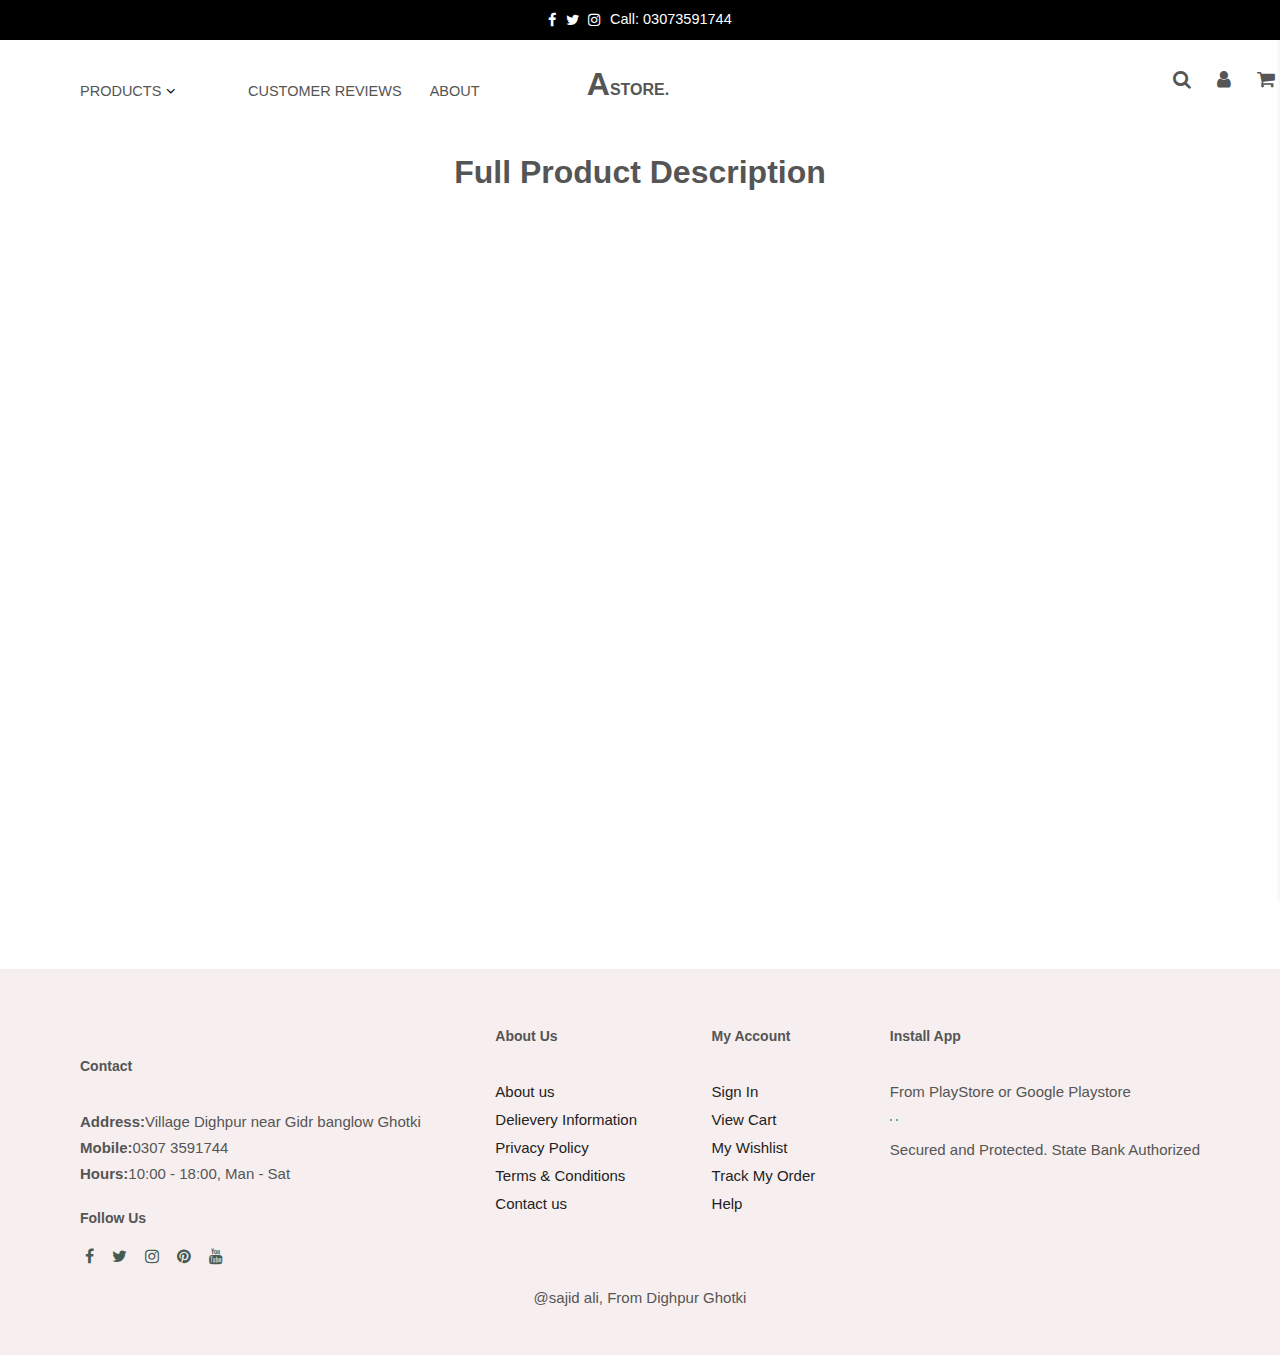
==== html/cart.html @ 7097f315 "Added Cart and Search functionality" ====
<!DOCTYPE html>
<html lang="en">
<head>
  <meta charset="UTF-8">
  <meta http-equiv="X-UA-Compatible" content="IE=edge">
  <meta name="viewport" content="width=device-width, initial-scale=1.0">
  <link rel="stylesheet" href="../css/style.css">
  <link rel="stylesheet" href="https://cdnjs.cloudflare.com/ajax/libs/font-awesome/4.7.0/css/font-awesome.min.css">
  <link rel="icon" href="images/redWhiteYinYang.png" />
  <link rel="stylesheet" href="https://cdnjs.cloudflare.com/ajax/libs/font-awesome/4.7.0/css/font-awesome.min.css">
  <link rel="stylesheet" href="https://unpkg.com/aos@next/dist/aos.css">
  <link rel="stylesheet" href="https://cdnjs.cloudflare.com/ajax/libs/font-awesome/4.7.0/css/font-awesome.min.css">
  <title>DesingHub</title>
</head>
<body data-aos-easing="ease" data-aos-duration="400" data-aos-delay="0" class="body__move"  >
  

  

  <div class="topnav__main">
    <a href="#" class="fa fa-facebook"></a>
    <a href="#" class="fa fa-twitter"></a>
    <a href="#" class="fa fa-instagram"></a>
    <span class="call__number">Call: <a href="">03073591744</a></span>
  </div>

<!-- nav -->
<div class="main__nav">
  <!-- <svg class="icon__toggler" onclick="Change()">
    <use href="images/sprite.svg#menu"></use>
  </svg> -->
  <i class="fa fa-align-center icon__toggler " style="font-size: 2rem;" onclick="Change()"></i>
  <ul>

    <li class="product" style="border: 0px solid red ;"><a href="">Products<i class="fa fa-solid fa-angle-down"
          style="color:black"></i></a></li>
    <div class="product__submenu" onmouseover="display()" onmouseleave="hide()">
      <a href="iphone.html">clothing line</a>
      <a href="buttonSlider.html">Deals</a>
      <a href="#abc">Bags</a>
      <a href="#abc">Jewellory</a>
      <a href="#abc">Accessories</a>
      <a href="#abc">Footwear</a>
      <a href="#abc">Clearance Sale</a>
      <a href="#abc">About Us</a>
    
    </div>
    <li> <a href="">Customer Reviews</a></li>
    <li> <a href="">About</a></li>
  </ul>




  <a href="index.html" class="regular__logo" style="display: block">
    <div class="regular__logo"><span class="super__letter">A</span>STORE.</div>
  </a>
  <div class="icons">
  <i class="fa fa-search icon__item" onclick="showSearchBar()"></i>
    <i class="fa fa-user icon__item"></i>
    <i class="fa fa-shopping-cart icon__item" id="cart-button" onclick="toggleCart()"></i>

  </div>
</div>
<!-- dopdown for products -->
<div class="productDropdown">
  <a href="bags.html">Bags</a>
  <a href="iphones.html">iphones</a>

</div>




<!-- searchBar -->
<section id="search-area">
  <div class="search-row">
    <input type="text" class="search-input">
    <button class="search-button">Search</button>
    <button class="search-button" style="margin-top: 2px" onclick="hideSearchBar()">Close</button>

  </div>
  <div class="search-results"></div>
</section>

<div id="cart" class="cart-hidden">
  <div class="cart-row">
    <h2 style="text-align: center;">Your Cart</h2>
    <i class="fa fa-close icon__item" id="cart-button" onclick="toggleCart()"></i>
  </div>
  
  <ul id="cart-items"></ul>
  <h3 style="margin: auto; padding: 10px 0px " id="cart-total">Total: $0</h3>
  <button id="clear-cart" onclick="clearCart()">Clear Cart</button>
</div>


<!-- Rest of your HTML code -->

<!-- <div class="cart-product" >
  
    <div id="main">
   <img id="image" src="%src%" alt="">
   <div id="category">%category%</div>
   <div id="rating">%rating%</div>
   <div id="price">%price%</div> 
 </div>  



</div>  -->
<h3 class="header">Full Product Description</h3>

<section id="prodetails" class="section-p1">
  <!-- <div class="img-section">
    <img src="../images/products/f1.jpg" alt="">
    <div class="small-images">
      <img src="../images/products/f2.jpg" alt="">
      <img src="../images/products/f3.jpg" alt="">
      <img src="../images/products/f4.jpg" alt="">
      <img src="../images/products/f5.jpg" alt="">
    </div>
  </div>
  <div class="description">
    <h6>%brand%</h6>
    <h5>%title%</h5>
    <h3>%price%.00</h3>
    <div class="select-group">
      <select>
        <option>Select Size</option>
        <option>XL</option>
        <option>XXL</option>
        <option>Small</option>
        <option>Large</option>
      </select>
      <input type="number" value="1" min="1">
    </div>
    <button onclick="addToCart()">Add To Cart</button>
    <h2>Product Details</h2>
      <div class="rating">
      <span>Rating: %rating% </span>
      <span>Reviews: %reviews%</span>
      </div>
    <span>%des%</span>
  </div> -->
</section>


  <!-- Featured Products -->
  
  

  <!-- Footer section -->
<footer class="section-p1">
  <div class="col">
      <img class="logo" src="../images/logo.png" alt="">
      <h4>Contact</h4>
      <p><strong>Address:</strong>Village Dighpur near Gidr banglow Ghotki</p>
      <p><strong>Mobile:</strong>0307 3591744</p>
      <p><strong>Hours:</strong>10:00 - 18:00, Man - Sat</p>
      <div class="follow">
          <h4>Follow Us</h4>
          <div class="icon">
              <i class="fa fa-facebook" ></i>
              <i class="fa fa-twitter"></i>
              <i class="fa fa-instagram"></i>
              <i class="fa fa-pinterest"></i>
              <i class="fa fa-youtube"></i>
          </div>
      </div>

  </div>

  <div class="col">
      <h4>About Us</h4>
      <a href="#abc">About us</a>
      <a href="#abc">Delievery Information</a>
      <a href="#abc">Privacy Policy</a>
      <a href="#abc">Terms & Conditions</a>
      <a href="#abc">Contact us</a>
  </div>

  <div class="col">
    <h4>My Account</h4>
    <a href="#abc">Sign In</a>
    <a href="#abc">View Cart</a>
    <a href="#abc">My Wishlist</a>
    <a href="#abc">Track My Order</a>
    <a href="#abc">Help</a>
</div>
<div class="col install">
    <h4>Install App</h4>
    <p>From PlayStore or Google Playstore</p>
    <div class="row">
      <img src="../images/pay/app.jpg" alt="">
      <img src="../images/pay/play.jpg" alt="">
    </div>
    <p>Secured and Protected. State Bank Authorized</p>
    <img src="../images/pay/pay.png" alt="">
</div>
<div class="copyright">
  <p>@sajid ali, From Dighpur Ghotki</p>
</div>
</footer>
<script src="../js/cart.js"></script>
<!-- <script src="script.js"></script> -->
</body>
</html>
---- css/style.css ----
/* *
{
  box-sizing: border-box;
} */

body {
  position: relative;
  padding: 0px;
  margin: 0px;
  font-family: "Nunito Sans", sans-serif;
  font-style: normal;
  font-size: 14.5px;
  line-height: 1.2;
  color: #555555;
  overflow-x: hidden;

  transition: all 0.5s ease-in-out;
}

/* topnav */
.topnav__main {
  display: flex;
  position: relative;
  height: 40px;
  background-color: black;
  color: white;
  align-items: center;
  justify-content: center;
}
.fa {
  color: white;
  margin: 0.3rem;
  font-size: 1.5rem;
  cursor: pointer;
}
.fa:hover {
  color: #7a1f42;
}
.fa-facebook:hover,
.fa-twitter:hover,
.fa-instagram:hover,
.fa-youtube:hover,
.fa-pinterest:hover {
  transform: scale(2);
}
.topnav__main a {
  text-decoration: none;
  color: white;
}
.call__number {
  margin: 0.3rem;
  font-weight: normal;
}
/* main nav */

.main__nav {
  display: flex;
  position: sticky;
  color: white;
  background-color: white;
  color: #555555;

  height: 40px;
  padding-top: 25px;

  padding-right: 5px;
  /* width:100%; */
}

.main__nav a {
  text-decoration: none;
  text-transform: uppercase;
  color: #555555;
  padding-right: 1.5rem;
}
.main__nav a:hover {
  color: darkmagenta;
}

.regular__logo {
  align-items: center;
  position: absolute;

  justify-content: center;
  margin-left: 45%;
  font-size: 1rem;
  left: 0;
  height: 40px;
  width: auto;
  text-align: center;

  font-weight: bolder;
}
.super__letter {
  font-size: 2rem;
}

.icons {
  position: absolute;
  right: 0;
  margin-right: auto;
  align-items: right;
  justify-content: right;
  font-size: 1.2rem;
  font-weight: initial;
}
.icon__item {
  margin-left: 1rem;
  color: #555555;
}
.icon__toggler {
  visibility: hidden;
  position: absolute;
  background-color: white;
  color: #555555;
  height: 40px;
  width: 40px;
  left: 0;
  top: 20px;
}

/* mobile nav */
.mobile__nav {
  position: absolute;

  display: flex;
  /* display: none; */
  flex-flow: column;
  width: 250px;
  height: auto;
  top: 0;
  left: -250px;
  font-size: 1rem;
  margin-bottom: 1rem;
  background-color: white;
  color: black;
  transition: 1s;

  z-index: 9999;
}
.show__nav {
  left: 0px !important;
  box-shadow: rgba(99, 99, 99, 0.2) 8px 8px 8px 8px;
}
.hide__nav {
  left: -250px;
}
.plus__icon {
  color: black;
  margin-right: 1rem;
}
.body__move {
  position: relative;
}

.mobile__nav div {
  height: 30px;
  padding-left: 1rem;
  text-decoration: none;
  text-transform: uppercase;
  transition: all 0.5s ease-in-out;
}
.mobile__nav div:hover {
  color: #7a1f42;
  padding-left: 28px;
  cursor: pointer;
}
.nav__header:hover {
  padding: 0 !important;
  color: white !important;
  cursor: default !important;
}
.mobile__nav .nav__header {
  text-align: center;
  height: 40px;
  padding-top: 20px !important;
  background-color: #7a1f42;
  color: white;
  margin-bottom: 1rem;
}
.nav__header .fa-close {
  right: 0;
  font-size: 40px;
  color: white !important;
  font-weight: lighter;

  margin-top: -5px;
  margin-right: 1rem;
}
.nav__header .fa-close:hover {
  color: white;
}

/* mediaQuery for nav */
@media only screen and (max-width: 420px) {
  .regular__logo {
    position: absolute;

    margin-left: 4rem;
    left: 10;
    margin-left: 60px;
  }

  .txt {
    font-size: 1rem !important;
  }
  #main {
    padding-bottom: 1rem;
  }
}
/* product dropdown */
.productDropdown {
  display: none;
  position: absolute;
  height: auto;
  top: 200;
  width: 100px;
  margin-top: -3px;
  background-color: #555555;
}
.main__nav ul {
  list-style: none;
}

.main__nav ul li {
  display: inline;
}
.product__submenu {
  position: absolute;
  display: none;
  background-color: white;
  color: inherit;
  width: 150px;
  transition: display 0.3s;

  box-shadow: rgba(99, 99, 99, 0.2) 0px 2px 8px 0px;

  margin-top: -3px;
  margin-left: -25px;
  z-index: 99999999999999999;
}
.product__submenu > a:first-child {
  margin-top: 20px;
}

.product__submenu:hover {
  display: block !important;
}
.yz {
  display: block !important;
}
.product__submenu a {
  display: block;
  padding: 0.3rem;
  transition: padding 0.3s;
  padding: 0.4rem;
}
.product {
  height: 100%;
}
.product:hover + .product__submenu {
  display: block !important;
}
.product__submenu a:hover {
  padding-left: 10px;
}
.visible {
  display: block !important;
}
.productDropdown a {
  display: block;
  font-family: "Nunito Sans", sans-serif;
  font-style: normal;
  color: #555555;
  background-color: white;
  padding-top: 1rem;
  font-size: 1rem;
  padding-left: 1rem;
  text-decoration: none;
}

.product:hover + .productDropdown {
  display: block;
}

.productDropdown a:hover {
  color: #7a1f42;
}
@media only screen and (max-width: 1042px) {
  .icon__toggler {
    visibility: visible;
  }
  .main__nav a {
    display: none;
  }
}

/* header */
.header {
  width: 100%;
  font-size: 2rem;

  text-align: center;
  margin-bottom: 3rem;
  margin-top: 3rem;
}

/* Hover animation */
.hover-underline-animation {
  display: inline-block;
  position: relative;
  color: white;
}

.hover-underline-animation:after {
  content: "";
  position: absolute;

  width: 100%;
  top: 33px;
  transform: scaleX(0);
  height: 0.1rem;
  bottom: 0;
  right: 0;
  float: right;
  background-image: linear-gradient(to right, red, yellow);

  transition: transform 0.25s ease-out;
}

.hover-underline-animation:hover:after {
  transform: scaleX(1);
}


/* Product Block */
.products,
.iphone,
.cart-product {
  padding: 0 5% 0 5%;
  display: flex;
  flex-wrap: wrap;
  margin-bottom: 5rem;
}
#main {
  height: 70vh;
  width: 22%;
  margin: 1%;
  position: relative;
}

#image {
  display: block;
  width: 80%;
  height: 30%;
  margin: 0 10% 0 10%;
  max-zoom: 200%;
  overflow: hidden;
}

#category {
  margin-top: 2rem;
  display: block;
  font-size: 2rem;
  text-align: left;
  font-size: 1rem;
  font-weight: bold;
  font-family: "Nunito Sans", sans-serif;
  font-size: 16px;
  letter-spacing: 0.3px;
  line-height: 18px;
  font-weight: 400;
  display: block;
}
#rating {
  text-align: left;
  margin-top: 0.5rem;
  font-size: 1rem;
}
#price {
  text-align: left;
  font-size: 1rem;
  margin-top: 0.5rem;
}
.txt {
  margin-left: 1rem;
}
.sale__button {
  background-color: red;
  color: white;
  border-radius: 50%;
  position: absolute;
  top: 0;
  left: 0;
  width: 40px;
  height: 40px;
  text-align: center;
  padding: 7px 7px;
}
.sale__text {
  position: absolute;
  font-size: 1rem;
  font-weight: bold;
  padding-top: 10px;
  padding-left: -15px;
  margin-left: -15px;
}
/* shopping and eye icon */

.myIcon {
  position: absolute;
  visibility: hidden;
  right: 0;
  top: 10px;
  cursor: pointer;

  color: #555555;
}
.myIcon1 {
  right: 0;
  top: 40%;
}

@keyframes mymove {
  from {
    right: -10px;
  }
  to {
    right: 0px;
  }
}
#main:hover .myIcon {
  visibility: visible;
  animation: mymove 5s;
}
@media only screen and (max-width: 914px) {
  .products {
    padding: 0 5% 0 5%;
    display: flex;

    flex-wrap: wrap;
  }
  #main {
    height: 70vh;
    width: 48%;
    margin: 1%;
    margin-bottom: 2rem;
    position: relative;
  }
  .txt {
    font-size: 1.3rem;
  }
  .topnav__main {
    height: 60px;
  }
  .main__nav {
    height: 60px;
  }
  .nav a:not(:first-child) {
    display: none;
  }
  .nav a.icon {
    float: right;
    display: block;
  }

  .nav .icon {
    display: block;
  }
  #image {
    height: 60%;
  }
  .subnav {
    display: none;
  }
}
#main a {
  text-decoration: none;
  color: #555555;
}
@media only screen and (max-width: 450px) {
  .products {
    padding: 0 5% 0 5%;
    display: flex;

    flex-wrap: wrap;
  }
  #main {
    height: 55vh;
    width: 98%;
    margin: 1%;
    position: relative;
  }

  .txt {
    font-size: 1rem;
  }
}

.nav .icon {
  display: none;
}
.fa-bars {
  position: absolute;
  color: black;
  width: 20px;
  height: 20px;
  background-color: white;
  color: black;
  right: 0;
  font-size: 16px;
  top: 50;
  padding-left: 10px;
  padding-top: 15px;
}

/* The "responsive" class is added to the topnav with JavaScript when the user clicks on the icon. This class makes the topnav look good on small screens (display the links vertically instead of horizontally) */
@media screen and (max-width: 600px) {
  .topnav.responsive {
    position: relative;
  }
  .topnav.responsive a.icon {
    position: absolute;
    right: 0;
    top: 0;
  }
  .topnav.responsive a {
    float: none;
    display: block;
    text-align: left;
  }
}

/* *********************************************
*****************cart page css *****************
************************************************* */

/* single product description  */
#prodetails{
  display: flex;
  flex-direction: row;
  height: 70vh;
  width: 100%;
  margin-bottom: 20px;
  justify-content: center;
}
.img-section > img{
  width: 100%;
  height: 90%;
  object-fit: cover;
}
.rating span{
  color: #088178;
  font-size: 1rem;

}
.small-images{
  display: flex;
  flex-direction: row;
  height: 20%;
  width: 100%;
}
.small-images img{
  width: 100%;
  height: 100%;
  object-fit: cover;
}
.description{
  display: flex;
  flex-direction: column;
  width: 50%;
  height: 100%;
  margin-left: 2%;
  margin-right: 2%;
}
.description h2{
  font-size: 2rem;
  
  margin-bottom: 0px;
}
.description h3{
  font-size: 1.5rem;
  margin-top: 0;
}
.description h4{
  font-size: 1.2rem;
  margin-top: 0;
}
.description h5{
  font-size: 1rem;
  margin-top: 0;
}
.description p{
  font-size: 1rem;
  margin-top: 0;
}
.description button{
  width: 100%;
  height: 50px;
  
  background-color: #088178;
  color: white;
  border: none;
  cursor: pointer;
  margin-top: 10px;
}
.description button:hover{
  background-color: #066c5e;
}
.description .fa{
  color: #088178;
  font-size: 1.5rem;
  margin-right: 10px;
}
.description .fa:hover{
  color: #066c5e;
}
.select-group{
  display: flex;
  flex-direction: row;
  width: 100%;
  height: 10%;
  margin-top: 10px;
}
.select-group select,
.select-group input {
  flex: 1;
  padding: 5px;
  background-color: #f7f7f7;
  border: none;
  border-radius: 5px;
  box-shadow: 0 2px 4px rgba(0, 0, 0, 0.1);
  transition: box-shadow 0.3s ease;
}

.select-group select:focus,
.select-group input:focus {
  outline: none;
  box-shadow: 0 4px 8px rgba(0, 0, 0, 0.2);
}

.select-group select {
  appearance: none;
  -webkit-appearance: none;
  -moz-appearance: none;
  background-image: url("down-arrow.png");
  background-position: right center;
  background-repeat: no-repeat;
  padding-right: 25px;
}

.select-group input[type="number"]::-webkit-inner-spin-button,
.select-group input[type="number"]::-webkit-outer-spin-button {
  -webkit-appearance: none;
  margin: 0;
}

.select-group input[type="number"] {
  -moz-appearance: textfield;
}

/* Styling the down arrow image */
.select-group select::-ms-expand {
  display: none;
}
.old-price {
  text-decoration: line-through;
  color: red;
}
.price h3{
  display: inline;
}
.select-group select::-ms-value {
  color: #333;
  background-color: transparent;
}

.select-group select option {
  color: #333;
}
.description span{
  margin-right: 10px;
  margin-top: 5px;

}
.select-group{
  display: flex;
  flex-direction: row;
  column-gap: 2px;
}
@media screen and (max-width: 800px) {
  #prodetails{
    flex-direction: column;
    width: 100%;
    height: auto;
    margin: 0px;
      padding: 0px;
  }
  .description p, .description h1, .description h2, .description h3, .description h4, .description h5, .description h6,.description span{
    font-size: 1rem;
    margin: 5px;
  }
  .img-section>img {
    width: 100vw;
    height: 400px;
    object-fit: cover;

    margin: 0px;
      padding: 0px;
  }
  .small-images{
    width: 100vw;
    margin: 0px;
      padding: 0px;
  }
  .small-images img{
    width: 25%;
    height: 100%;
    object-fit: cover;
    margin: 0px;
    padding: 0px;
  }
}
/* ***************************************
********************index css **********************
***************************************************  */

/* hero image */
.hero-image {
  background-image: url(../images/hero-image.webp);
  object-fit: contain;
  margin: 20px 2px 2px 0;
}
.hero-image img {
  height: 100%;
  width: 100%;
}
.show-categories {
  display: flex;
  flex-wrap: wrap;
  margin: 5% 10% 0 10%;
}
.cat {
  width: 30%;
  height: 230px;
  margin: 1% 1% 1% 1%;
  display: flex;
  flex-direction: row;
  overflow: hidden;

  /* border: 2px solid brown; */
}

.cat a img {
  width: 100%;

  transition: 0.5s;
}

.cat a img:hover {
  transform: scale(1.1);
}

@media screen and (max-width: 900px) {
  .cat {
    width: 48%;
    margin: 1;
    padding: 0;
    box-sizing: border-box;
  }
}

@media screen and (max-width: 500px) {
  .show-categories {
    flex-direction: column;
  }
  .cat {
    width: 100%;
  }
}

/* slider section */

body{
  overflow-x: hidden;
}
.slider h3 {
  text-align: center;
  font-size: 3rem;
}

/* footer */
.section-p1 {
  padding: 40px 80px;
}
footer {
  display: flex;
  flex-wrap: wrap;
  justify-content: space-between;
  background-color: rgb(247, 239, 239);
  font-size: 1rem;
}
footer .col {
  display: flex;
  flex-direction: column;
  align-items: flex-start;
  margin-bottom: 20px;
}
footer .logo {
  margin-bottom: 30px;
}
footer h4 {
  font-size: 14px;
  padding-bottom: 20px;
}
footer p {
  font-size: 15px;
  margin: 0 0 8px 0;
}
footer a {
  font-size: 15px;
  text-decoration: none;
  color: #222;
  margin-bottom: 10px;
}
footer .follow h4 {
  margin-bottom: 0px;
}
footer .follow i {
  padding-right: 4px;
  margin-top: 0px;
  cursor: pointer;
  color: #465b52;
}
footer .install .row img {
  border: 1px solid #088178;
  border-radius: 6px;
  cursor: pointer;
}
footer .install img {
  margin: 10px 0 15px 0;
}
footer .follow i:hover,
footer a:hover {
  color: #088178;
}
footer .copyright {
  width: 100%;
  text-align: center;
}

@media screen and (max-width: 799px) {
}

/* shopping cart */
.shopping-cart {
  position: absolute;
  box-shadow: rgba(99, 99, 99, 0.2) 0px 20px 0px 0px;
  box-shadow: 0px 10px 10px 10px lightblue;

  background-color: white;
  display: flex;
  flex-direction: column;
  margin-top: 50px;
  width: 50%;
  top: 50px;
  right: -55%;
  transition: 0.3s;
  height: auto;
  overflow-y: scroll;
  padding-bottom: 20px;
}
.show__cart {
  right: 0 !important;
}
.shopping-cart .pro {
  display: flex;
  flex-direction: row;
  margin-top: 30px;
}
.shopping-cart .pro img {
  width: 50%;
  width: 100px;
  height: 100;
  padding-left: 20px;
}
.shopping-cart .pro .des {
  width: 60%;
  padding-left: 16px;
}
.shopping-cart .pro .des h5 {
  margin: 0;
}
.shopping-cart .pro .des .star i {
  color: rgba(243, 181, 25);
  margin: 0;
  padding: 0;
}
.shopping-cart .pro .des h4 {
  margin: 0;
}
.shopping-cart .top {
  width: 100%;
  display: inline;
}
.shopping-cart .top .h3 {
  text-align: center;
  width: 100%;
  display: inline;
}
.shopping-cart .top h3 i {
  text-align: right;
  font-size: 1rem !important;
  color: red !important;
}






#cart {
  position: fixed;
  top: 0;
  right: 0;
  bottom: 0;
  display: flex;
  flex-direction: column;
  cursor: pointer;
  width: 30%; /* Adjust the width as needed */
  max-height: 100vh;
  overflow-y: auto;
  background-color: #ffffff;
  z-index: 99;
  overflow-x: hidden;
  padding-bottom: 10px;
  border: 1px solid #ccc;
    box-shadow: 0 2px 4px rgba(0, 0, 0, 0.1);
    transition: transform 0.3s ease-in-out;
    
}
#cart button{
  background-color: #088178;
  color: white;
  
  cursor: pointer;
  margin-left: 20%;
}
.cart-visible {
  display: block;
  transform: translateX(0%);
}

.cart-hidden {
  display: none;
  transform: translateX(100%);
}
@media only screen and (max-width: 768px) {
  #cart {
    width: 100%;
    /* Full width on smaller screens */
    transform: translateX(100%);
    margin: 0px;
    padding: 0px;
    overflow-x: hidden;
  }
  #cart button{
    margin: 0;
    padding: 0;
  }
  #clear-cart{
    width: 100%;
    margin: 0px;
    padding: 0px;
  }
  #cart.cart-visible {
    transform: translateX(0%);
  }
}
/* CSS for Cart Item Layout */
.cart-item {
  display: flex;
  align-items: center;
  padding: 10px;
}

.cart-item img {
  width: 80px;
  height: 80px;
  object-fit: cover;
  margin-right: 10px;
}
.cart-row{
  display: flex;
  flex-direction: row;
  justify-content: center;
  align-items: center;
  flex-wrap: wrap;
}
.cart-item span {
  display: block;
  font-size: 1.2rem;
  padding: 2px;
}
.cart-item h4{
  padding: 0px;
  margin: 0px;
}

/* Example styles for the cart container */
#cart {
  /* Your existing styles for the cart container */
}

#cart-items {
  /* Your existing styles for the cart items list */
}

/* Styles for Search Icon */
/* Styles for Search Icon */
#search-icon {
  padding: 5px;
  font-size: 20px;
  background-color: transparent;
  border: none;
  cursor: pointer;
}


/* products */
.products-container, .search-results {
  display: flex;
  flex-wrap: wrap;
  justify-content: center;
}

.product {
  width: 300px;
  margin: 20px;
  padding: 20px;
  border: 1px solid #ccc;
}

.product img {
  width: 100%;
  height: 200px;
  margin-bottom: 10px;
}

.product-info {
  text-align: center;
}

.product-brand {
  margin-top: 0;
}

.product-name {
  margin-top: 0;
}

.product-description {
  margin-bottom: 10px;
}

.product-price {
  margin-bottom: 10px;
}

.discount-percentage {
  display: block;
  color: red;
  font-weight: bold;
  margin-bottom: 5px;
}

.price-old {
  text-decoration: line-through;
  color: #888;
  margin-right: 5px;
}

.price-new {
  color: #000;
  font-weight: bold;
}

.add-to-cart {
  display: block;
  width: 100%;
  padding: 10px;
  background-color: #4CAF50;
  color: white;
  border: none;
  cursor: pointer;
}
#search-area {
  width: 100%;
  height: 50vh;
  display: none;
  position: fixed;
  bottom: 0;
  background-color: #EDEDED;
  overflow-y: scroll;
  border-radius: 10px 10px 0 0;
  border: 1px solid #ccc;
  box-shadow: 0 2px 4px rgba(0, 0, 0, 0.1);
  box-sizing: border-box;
}

.search-row {
  display: flex;
  flex-direction: row;
  align-items: center;
  padding: 10px;
}

.search-input {
  flex: 1;
  background-color: white;
  height: 40px;
  border-radius: 5px;
  border: none;
  padding: 5px;
  box-sizing: border-box;
  font-size: 16px;
}

.search-button {
  background-color: #088178;
  color: white;
  border: none;
  cursor: pointer;
  margin-left: 10px;
  padding: 10px 20px;
  border-radius: 5px;
  font-size: 16px;
  transition: background-color 0.3s ease;
}

.search-button:hover {
  background-color: #066c5e;
}

@media screen and (max-width: 768px) {
  .search-row {
    flex-direction: column;
  }

  .search-input {
    width: 100%;
    margin-bottom: 10px;
  }

  .search-button {
    width: 100%;
    margin-left: 0;
  }
}
.close-button {
  position: absolute;
  top: 10px;
  right: 10px;
  width: 30px;
  height: 30px;
  font-size: 20px;
  background-color: transparent;
  border: none;
  color: #888;
  cursor: pointer;
}

.close-button:hover {
  color: #000;
}

.alert {
  position: fixed;
  top: 20px;
  left: 50%;
  transform: translateX(-50%);
  background-color: #f8d7da;
  color: #721c24;
  padding: 10px 20px;
  border-radius: 5px;
  opacity: 0;
  visibility: hidden;
  transition: opacity 0.3s ease, visibility 0s linear 0.3s;
}

.alert.show {
  opacity: 1;
  visibility: visible;
  transition-delay: 0s;
}

.alert.hide {
  opacity: 0;
  visibility: hidden;
  transition-delay: 0.3s;
}
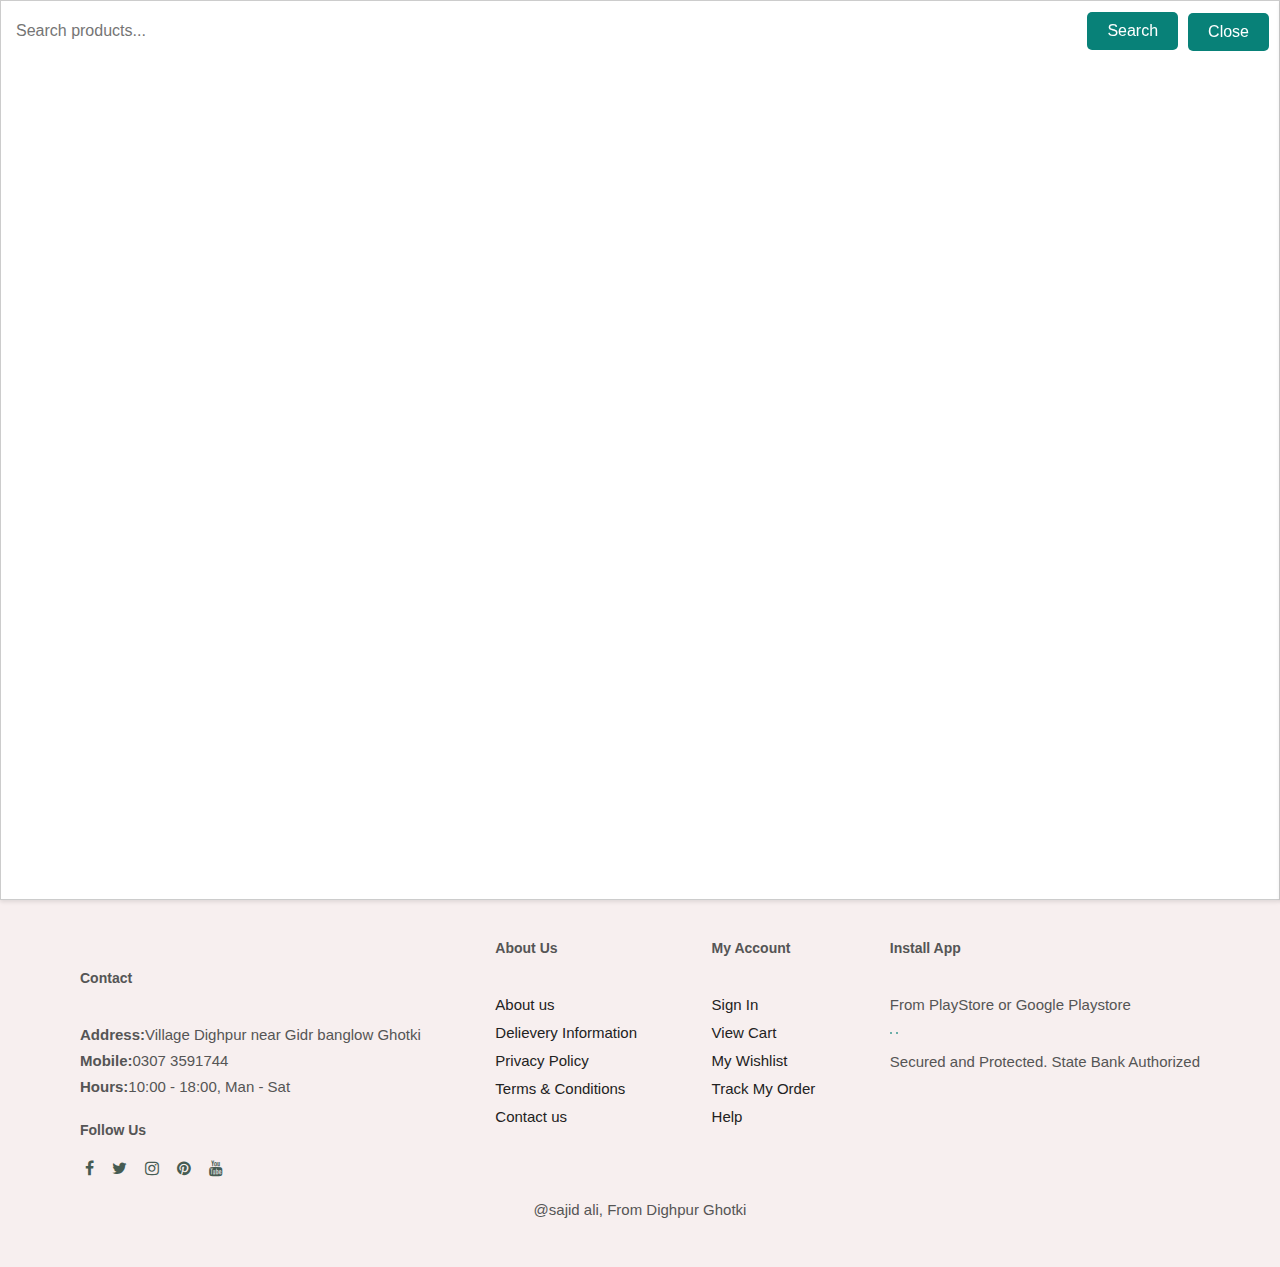
==== commit 400d7299: "Update cart.html" ====
--- a/html/cart.html
+++ b/html/cart.html
@@ -1,103 +1,184 @@
 <!DOCTYPE html>
 <html lang="en">
-<head>
-  <meta charset="UTF-8">
-  <meta http-equiv="X-UA-Compatible" content="IE=edge">
-  <meta name="viewport" content="width=device-width, initial-scale=1.0">
-  <link rel="stylesheet" href="../css/style.css">
-  <link rel="stylesheet" href="https://cdnjs.cloudflare.com/ajax/libs/font-awesome/4.7.0/css/font-awesome.min.css">
-  <link rel="icon" href="images/redWhiteYinYang.png" />
-  <link rel="stylesheet" href="https://cdnjs.cloudflare.com/ajax/libs/font-awesome/4.7.0/css/font-awesome.min.css">
-  <link rel="stylesheet" href="https://unpkg.com/aos@next/dist/aos.css">
-  <link rel="stylesheet" href="https://cdnjs.cloudflare.com/ajax/libs/font-awesome/4.7.0/css/font-awesome.min.css">
-  <title>DesingHub</title>
-</head>
-<body data-aos-easing="ease" data-aos-duration="400" data-aos-delay="0" class="body__move"  >
-  
-
-  
-
-  <div class="topnav__main">
-    <a href="#" class="fa fa-facebook"></a>
-    <a href="#" class="fa fa-twitter"></a>
-    <a href="#" class="fa fa-instagram"></a>
-    <span class="call__number">Call: <a href="">03073591744</a></span>
-  </div>
-
-<!-- nav -->
-<div class="main__nav">
-  <!-- <svg class="icon__toggler" onclick="Change()">
-    <use href="images/sprite.svg#menu"></use>
-  </svg> -->
-  <i class="fa fa-align-center icon__toggler " style="font-size: 2rem;" onclick="Change()"></i>
-  <ul>
-
-    <li class="product" style="border: 0px solid red ;"><a href="">Products<i class="fa fa-solid fa-angle-down"
-          style="color:black"></i></a></li>
-    <div class="product__submenu" onmouseover="display()" onmouseleave="hide()">
-      <a href="iphone.html">clothing line</a>
-      <a href="buttonSlider.html">Deals</a>
-      <a href="#abc">Bags</a>
-      <a href="#abc">Jewellory</a>
-      <a href="#abc">Accessories</a>
-      <a href="#abc">Footwear</a>
-      <a href="#abc">Clearance Sale</a>
-      <a href="#abc">About Us</a>
-    
-    </div>
-    <li> <a href="">Customer Reviews</a></li>
-    <li> <a href="">About</a></li>
-  </ul>
-
-
-
-
-  <a href="index.html" class="regular__logo" style="display: block">
-    <div class="regular__logo"><span class="super__letter">A</span>STORE.</div>
-  </a>
-  <div class="icons">
-  <i class="fa fa-search icon__item" onclick="showSearchBar()"></i>
-    <i class="fa fa-user icon__item"></i>
-    <i class="fa fa-shopping-cart icon__item" id="cart-button" onclick="toggleCart()"></i>
-
-  </div>
-</div>
-<!-- dopdown for products -->
-<div class="productDropdown">
-  <a href="bags.html">Bags</a>
-  <a href="iphones.html">iphones</a>
-
-</div>
-
-
-
-
-<!-- searchBar -->
-<section id="search-area">
-  <div class="search-row">
-    <input type="text" class="search-input">
-    <button class="search-button">Search</button>
-    <button class="search-button" style="margin-top: 2px" onclick="hideSearchBar()">Close</button>
-
-  </div>
-  <div class="search-results"></div>
-</section>
-
-<div id="cart" class="cart-hidden">
-  <div class="cart-row">
-    <h2 style="text-align: center;">Your Cart</h2>
-    <i class="fa fa-close icon__item" id="cart-button" onclick="toggleCart()"></i>
-  </div>
-  
-  <ul id="cart-items"></ul>
-  <h3 style="margin: auto; padding: 10px 0px " id="cart-total">Total: $0</h3>
-  <button id="clear-cart" onclick="clearCart()">Clear Cart</button>
-</div>
-
-
-<!-- Rest of your HTML code -->
-
-<!-- <div class="cart-product" >
+  <head>
+    <meta charset="UTF-8" />
+    <meta http-equiv="X-UA-Compatible" content="IE=edge" />
+    <meta name="viewport" content="width=device-width, initial-scale=1.0" />
+    <link rel="stylesheet" href="../css/style.css" />
+    <link
+      rel="stylesheet"
+      href="https://cdnjs.cloudflare.com/ajax/libs/font-awesome/4.7.0/css/font-awesome.min.css"
+    />
+    <link rel="icon" href="images/redWhiteYinYang.png" />
+    <link
+      rel="stylesheet"
+      href="https://cdnjs.cloudflare.com/ajax/libs/font-awesome/4.7.0/css/font-awesome.min.css"
+    />
+    <link rel="stylesheet" href="https://unpkg.com/aos@next/dist/aos.css" />
+    <link
+      rel="stylesheet"
+      href="https://cdnjs.cloudflare.com/ajax/libs/font-awesome/4.7.0/css/font-awesome.min.css"
+    />
+    <link
+      rel="stylesheet"
+      href="https://cdnjs.cloudflare.com/ajax/libs/aos/2.3.4/aos.css"
+    />
+    <script src="https://cdnjs.cloudflare.com/ajax/libs/aos/2.3.4/aos.js"></script>
+
+    <link
+      type="image/png"
+      sizes="32x32"
+      rel="icon"
+      href="../images/icons8-galaxy-store-32.png"
+    />
+    <title>Astore - Your Ultimate eCommerce Store</title>
+  </head>
+  <body
+    data-aos-easing="ease"
+    data-aos-duration="400"
+    data-aos-delay="0"
+    class="body__move"
+  >
+    <script>
+      AOS.init();
+    </script>
+
+    <div class="topnav__main">
+      <a href="#" class="fa fa-facebook"></a>
+      <a href="#" class="fa fa-twitter"></a>
+      <a href="#" class="fa fa-instagram"></a>
+      <span class="call__number">Call: <a href="">03073591744</a></span>
+    </div>
+
+    <!-- nav -->
+    <div class="main__nav">
+      <!-- <svg class="icon__toggler" onclick="Change()">
+          <use href="images/sprite.svg#menu"></use>
+        </svg> -->
+      <i
+        class="fa fa-align-center icon__toggler"
+        style="font-size: 2rem"
+        onclick="Change()"
+      ></i>
+      <ul>
+        <li class="product" style="border: 0px solid red">
+          <a href=""
+            >Products<i
+              class="fa fa-solid fa-angle-down"
+              style="color: black"
+            ></i
+          ></a>
+        </li>
+        <div
+          class="product__submenu"
+          onmouseover="display()"
+          onmouseleave="hide()"
+        >
+          <a href="iphone.html">clothing line</a>
+          <a href="buttonSlider.html">Deals</a>
+          <a href="#abc">Bags</a>
+          <a href="#abc">Jewellory</a>
+          <a href="#abc">Accessories</a>
+          <a href="#abc">Footwear</a>
+          <a href="#abc">Clearance Sale</a>
+          <a href="#abc">About Us</a>
+        </div>
+        <li><a href="">Customer Reviews</a></li>
+        <li><a href="">About</a></li>
+      </ul>
+
+      <a href="index.html" class="regular__logo" style="display: block">
+        <div class="regular__logo">
+          <span class="super__letter">A</span>STORE.
+        </div>
+      </a>
+      <div class="icons">
+        <i class="fa fa-search icon__item" onclick="showSearchBar()"></i>
+        <i class="fa fa-user icon__item"></i>
+        <i
+          class="fa fa-shopping-cart icon__item"
+          id="cart-button"
+          onclick="toggleCart()"
+        ></i>
+      </div>
+    </div>
+    <!-- dopdown for products -->
+    <div class="productDropdown">
+      <a href="bags.html">Bags</a>
+      <a href="iphones.html">iphones</a>
+    </div>
+
+    <!-- mobile nav -->
+
+    <div class="mobile__nav">
+      <div class="nav__header">
+        Menu
+        <i class="fa fa-close" onclick="Change1()" style="float: right"></i>
+      </div>
+      <div>NEW ARRIVAL</div>
+      <div>
+        clothing line<i class="fa fa-plus plus__icon" style="float: right"></i>
+      </div>
+      <div>Deals</div>
+      <div>Bags<i class="fa fa-plus plus__icon" style="float: right"></i></div>
+      <div>
+        Jewellory<i class="fa fa-plus plus__icon" style="float: right"></i>
+      </div>
+      <div>
+        Accessories<i class="fa fa-plus plus__icon" style="float: right"></i>
+      </div>
+      <div>FootWear</div>
+      <div>Clearance Sell</div>
+      <div>About US</div>
+      <div>Login/Register</div>
+    </div>
+    <!-- dopdown for products -->
+    <div class="productDropdown">
+      <a href="bags.html">Bags</a>
+      <a href="iphones.html">iphones</a>
+    </div>
+
+    <!-- searchBar -->
+    <section id="search-area">
+      <div class="search-row">
+        <input
+          type="text"
+          class="search-input"
+          placeholder="Search products..."
+        />
+        <button class="search-button">Search</button>
+        <button
+          class="search-button"
+          style="margin-top: 2px"
+          onclick="hideSearchBar()"
+        >
+          Close
+        </button>
+      </div>
+      <div class="search-results"></div>
+    </section>
+
+    <div id="cart" class="cart-hidden">
+      <div class="cart-row">
+        <h2 style="text-align: center">Your Cart</h2>
+        <i
+          class="fa fa-close icon__item"
+          id="cart-button"
+          onclick="toggleCart()"
+        ></i>
+      </div>
+
+      <ul id="cart-items"></ul>
+      <h3 style="margin: auto; padding: 10px 0px" id="cart-total">Total: $0</h3>
+      <button id="clear-cart" onclick="clearCart()">Clear Cart</button>
+    </div>
+
+    <div id="alert" class="alert">
+      <span id="alert-message">Product is added to Cart!</span>
+    </div>
+    <!-- Rest of your HTML code -->
+
+    <!-- <div class="cart-product" >
   
     <div id="main">
    <img id="image" src="%src%" alt="">
@@ -109,10 +190,10 @@
 
 
 </div>  -->
-<h3 class="header">Full Product Description</h3>
-
-<section id="prodetails" class="section-p1">
-  <!-- <div class="img-section">
+    <h3 class="header">Full Product Description</h3>
+
+    <section id="prodetails" class="section-p1">
+      <!-- <div class="img-section">
     <img src="../images/products/f1.jpg" alt="">
     <div class="small-images">
       <img src="../images/products/f2.jpg" alt="">
@@ -143,66 +224,63 @@
       </div>
     <span>%des%</span>
   </div> -->
-</section>
-
-
-  <!-- Featured Products -->
-  
-  
-
-  <!-- Footer section -->
-<footer class="section-p1">
-  <div class="col">
-      <img class="logo" src="../images/logo.png" alt="">
-      <h4>Contact</h4>
-      <p><strong>Address:</strong>Village Dighpur near Gidr banglow Ghotki</p>
-      <p><strong>Mobile:</strong>0307 3591744</p>
-      <p><strong>Hours:</strong>10:00 - 18:00, Man - Sat</p>
-      <div class="follow">
+    </section>
+
+    <!-- Featured Products -->
+    /*I will add Featured products later on*/
+
+    <!-- Footer section -->
+    <footer class="section-p1">
+      <div class="col">
+        <img class="logo" src="../images/logo.png" alt="" />
+        <h4>Contact</h4>
+        <p><strong>Address:</strong>Village Dighpur near Gidr banglow Ghotki</p>
+        <p><strong>Mobile:</strong>0307 3591744</p>
+        <p><strong>Hours:</strong>10:00 - 18:00, Man - Sat</p>
+        <div class="follow">
           <h4>Follow Us</h4>
           <div class="icon">
-              <i class="fa fa-facebook" ></i>
-              <i class="fa fa-twitter"></i>
-              <i class="fa fa-instagram"></i>
-              <i class="fa fa-pinterest"></i>
-              <i class="fa fa-youtube"></i>
+            <i class="fa fa-facebook"></i>
+            <i class="fa fa-twitter"></i>
+            <i class="fa fa-instagram"></i>
+            <i class="fa fa-pinterest"></i>
+            <i class="fa fa-youtube"></i>
           </div>
-      </div>
-
-  </div>
-
-  <div class="col">
-      <h4>About Us</h4>
-      <a href="#abc">About us</a>
-      <a href="#abc">Delievery Information</a>
-      <a href="#abc">Privacy Policy</a>
-      <a href="#abc">Terms & Conditions</a>
-      <a href="#abc">Contact us</a>
-  </div>
-
-  <div class="col">
-    <h4>My Account</h4>
-    <a href="#abc">Sign In</a>
-    <a href="#abc">View Cart</a>
-    <a href="#abc">My Wishlist</a>
-    <a href="#abc">Track My Order</a>
-    <a href="#abc">Help</a>
-</div>
-<div class="col install">
-    <h4>Install App</h4>
-    <p>From PlayStore or Google Playstore</p>
-    <div class="row">
-      <img src="../images/pay/app.jpg" alt="">
-      <img src="../images/pay/play.jpg" alt="">
-    </div>
-    <p>Secured and Protected. State Bank Authorized</p>
-    <img src="../images/pay/pay.png" alt="">
-</div>
-<div class="copyright">
-  <p>@sajid ali, From Dighpur Ghotki</p>
-</div>
-</footer>
-<script src="../js/cart.js"></script>
-<!-- <script src="script.js"></script> -->
-</body>
-</html>+        </div>
+      </div>
+
+      <div class="col">
+        <h4>About Us</h4>
+        <a href="#abc">About us</a>
+        <a href="#abc">Delievery Information</a>
+        <a href="#abc">Privacy Policy</a>
+        <a href="#abc">Terms & Conditions</a>
+        <a href="#abc">Contact us</a>
+      </div>
+
+      <div class="col">
+        <h4>My Account</h4>
+        <a href="#abc">Sign In</a>
+        <a href="#abc">View Cart</a>
+        <a href="#abc">My Wishlist</a>
+        <a href="#abc">Track My Order</a>
+        <a href="#abc">Help</a>
+      </div>
+      <div class="col install">
+        <h4>Install App</h4>
+        <p>From PlayStore or Google Playstore</p>
+        <div class="row">
+          <img src="../images/pay/app.jpg" alt="" />
+          <img src="../images/pay/play.jpg" alt="" />
+        </div>
+        <p>Secured and Protected. State Bank Authorized</p>
+        <img src="../images/pay/pay.png" alt="" />
+      </div>
+      <div class="copyright">
+        <p>@sajid ali, From Dighpur Ghotki</p>
+      </div>
+    </footer>
+    <script src="../js/cart.js"></script>
+    <!-- <script src="script.js"></script> -->
+  </body>
+</html>
--- a/css/style.css
+++ b/css/style.css
@@ -1,7 +1,6 @@
-/* *
-{
+* {
   box-sizing: border-box;
-} */
+}
 
 body {
   position: relative;
@@ -23,9 +22,12 @@
   position: relative;
   height: 40px;
   background-color: black;
+  justify-content: center;
+  /* align-items: center; */
   color: white;
   align-items: center;
   justify-content: center;
+  overflow-x: hidden;
 }
 .fa {
   color: white;
@@ -56,13 +58,15 @@
 .main__nav {
   display: flex;
   position: sticky;
+
   color: white;
   background-color: white;
   color: #555555;
 
   height: 40px;
-  padding-top: 25px;
-
+  padding-top: 5px;
+  /* justify-content: center; */
+  align-items: center;
   padding-right: 5px;
   /* width:100%; */
 }
@@ -136,7 +140,7 @@
   color: black;
   transition: 1s;
 
-  z-index: 9999;
+  z-index: 99999999999999;
 }
 .show__nav {
   left: 0px !important;
@@ -237,7 +241,7 @@
 
   margin-top: -3px;
   margin-left: -25px;
-  z-index: 99999999999999999;
+  z-index: 9999;
 }
 .product__submenu > a:first-child {
   margin-top: 20px;
@@ -331,7 +335,6 @@
 .hover-underline-animation:hover:after {
   transform: scaleX(1);
 }
-
 
 /* Product Block */
 .products,
@@ -536,36 +539,36 @@
 ************************************************* */
 
 /* single product description  */
-#prodetails{
+#prodetails {
   display: flex;
   flex-direction: row;
   height: 70vh;
-  width: 100%;
+  width: 100vw;
   margin-bottom: 20px;
   justify-content: center;
-}
-.img-section > img{
+  overflow-x: hidden;
+}
+.img-section > img {
   width: 100%;
   height: 90%;
   object-fit: cover;
 }
-.rating span{
+.rating span {
   color: #088178;
   font-size: 1rem;
-
-}
-.small-images{
+}
+.small-images {
   display: flex;
   flex-direction: row;
   height: 20%;
   width: 100%;
 }
-.small-images img{
+.small-images img {
   width: 100%;
   height: 100%;
   object-fit: cover;
 }
-.description{
+.description {
   display: flex;
   flex-direction: column;
   width: 50%;
@@ -573,49 +576,49 @@
   margin-left: 2%;
   margin-right: 2%;
 }
-.description h2{
+.description h2 {
   font-size: 2rem;
-  
+
   margin-bottom: 0px;
 }
-.description h3{
+.description h3 {
   font-size: 1.5rem;
   margin-top: 0;
 }
-.description h4{
+.description h4 {
   font-size: 1.2rem;
   margin-top: 0;
 }
-.description h5{
+.description h5 {
   font-size: 1rem;
   margin-top: 0;
 }
-.description p{
+.description p {
   font-size: 1rem;
   margin-top: 0;
 }
-.description button{
+.description button {
   width: 100%;
   height: 50px;
-  
+
   background-color: #088178;
   color: white;
   border: none;
   cursor: pointer;
   margin-top: 10px;
 }
-.description button:hover{
+.description button:hover {
   background-color: #066c5e;
 }
-.description .fa{
+.description .fa {
   color: #088178;
   font-size: 1.5rem;
   margin-right: 10px;
 }
-.description .fa:hover{
+.description .fa:hover {
   color: #066c5e;
 }
-.select-group{
+.select-group {
   display: flex;
   flex-direction: row;
   width: 100%;
@@ -667,7 +670,7 @@
   text-decoration: line-through;
   color: red;
 }
-.price h3{
+.price h3 {
   display: inline;
 }
 .select-group select::-ms-value {
@@ -678,42 +681,50 @@
 .select-group select option {
   color: #333;
 }
-.description span{
+.description span {
   margin-right: 10px;
   margin-top: 5px;
-
-}
-.select-group{
+}
+.select-group {
   display: flex;
   flex-direction: row;
   column-gap: 2px;
 }
 @media screen and (max-width: 800px) {
-  #prodetails{
+  #prodetails {
     flex-direction: column;
     width: 100%;
     height: auto;
-    margin: 0px;
-      padding: 0px;
-  }
-  .description p, .description h1, .description h2, .description h3, .description h4, .description h5, .description h6,.description span{
+    padding: 0px;
+  }
+  .description {
+    width: 100%;
+  }
+  .description p,
+  .description h1,
+  .description h2,
+  .description h3,
+  .description h4,
+  .description h5,
+  .description h6,
+  .description span {
     font-size: 1rem;
     margin: 5px;
   }
-  .img-section>img {
+  .img-section > img {
     width: 100vw;
     height: 400px;
     object-fit: cover;
 
     margin: 0px;
-      padding: 0px;
-  }
-  .small-images{
+    padding: 0px;
+  }
+  .small-images {
     width: 100vw;
     margin: 0px;
-      padding: 0px;
-  }
-  .small-images img{
+    padding: 0px;
+  }
+  .small-images img {
     width: 25%;
     height: 100%;
     object-fit: cover;
@@ -781,7 +792,7 @@
 
 /* slider section */
 
-body{
+body {
   overflow-x: hidden;
 }
 .slider h3 {
@@ -914,11 +925,6 @@
   color: red !important;
 }
 
-
-
-
-
-
 #cart {
   position: fixed;
   top: 0;
@@ -935,14 +941,13 @@
   overflow-x: hidden;
   padding-bottom: 10px;
   border: 1px solid #ccc;
-    box-shadow: 0 2px 4px rgba(0, 0, 0, 0.1);
-    transition: transform 0.3s ease-in-out;
-    
-}
-#cart button{
+  box-shadow: 0 2px 4px rgba(0, 0, 0, 0.1);
+  transition: transform 0.3s ease-in-out;
+}
+#cart button {
   background-color: #088178;
   color: white;
-  
+
   cursor: pointer;
   margin-left: 20%;
 }
@@ -950,7 +955,21 @@
   display: block;
   transform: translateX(0%);
 }
-
+#clear-cart {
+  margin: 0;
+  padding: 5px;
+  background-color: #f79831;
+  color: #fff;
+  border: none;
+  border-radius: 4px;
+  font-size: 16px;
+  cursor: pointer;
+  transition: background-color 0.3s ease;
+}
+
+#clear-cart:hover {
+  background-color: #f56a00;
+}
 .cart-hidden {
   display: none;
   transform: translateX(100%);
@@ -964,14 +983,25 @@
     padding: 0px;
     overflow-x: hidden;
   }
-  #cart button{
+  #cart button {
     margin: 0;
     padding: 0;
   }
-  #clear-cart{
+  #clear-cart {
     width: 100%;
-    margin: 0px;
-    padding: 0px;
+    margin: 0;
+    padding: 5px;
+    background-color: #f79831;
+    color: #fff;
+    border: none;
+    border-radius: 4px;
+    font-size: 16px;
+    cursor: pointer;
+    transition: background-color 0.3s ease;
+  }
+
+  #clear-cart:hover {
+    background-color: #f56a00;
   }
   #cart.cart-visible {
     transform: translateX(0%);
@@ -990,7 +1020,7 @@
   object-fit: cover;
   margin-right: 10px;
 }
-.cart-row{
+.cart-row {
   display: flex;
   flex-direction: row;
   justify-content: center;
@@ -1002,21 +1032,20 @@
   font-size: 1.2rem;
   padding: 2px;
 }
-.cart-item h4{
+.cart-item h4 {
   padding: 0px;
   margin: 0px;
 }
 
 /* Example styles for the cart container */
 #cart {
-  /* Your existing styles for the cart container */
+  /*  existing styles for the cart container */
 }
 
 #cart-items {
-  /* Your existing styles for the cart items list */
-}
-
-/* Styles for Search Icon */
+  /*  existing styles for the cart items list */
+}
+
 /* Styles for Search Icon */
 #search-icon {
   padding: 5px;
@@ -1026,9 +1055,9 @@
   cursor: pointer;
 }
 
-
 /* products */
-.products-container, .search-results {
+.products-container,
+.search-results {
   display: flex;
   flex-wrap: wrap;
   justify-content: center;
@@ -1089,23 +1118,29 @@
   display: block;
   width: 100%;
   padding: 10px;
-  background-color: #4CAF50;
+  background-color: #4caf50;
   color: white;
   border: none;
   cursor: pointer;
 }
 #search-area {
-  width: 100%;
-  height: 50vh;
-  display: none;
   position: fixed;
+  top: 0;
+  right: 0;
   bottom: 0;
-  background-color: #EDEDED;
-  overflow-y: scroll;
-  border-radius: 10px 10px 0 0;
+  display: flex;
+  flex-direction: column;
+  cursor: pointer;
+  width: 100%; /* Adjust the width as needed */
+  max-height: 100vh;
+  overflow-y: auto;
+  background-color: #ffffff;
+  z-index: 99;
+  overflow-x: hidden;
+  padding-bottom: 10px;
   border: 1px solid #ccc;
   box-shadow: 0 2px 4px rgba(0, 0, 0, 0.1);
-  box-sizing: border-box;
+  transition: transform 0.3s ease-in-out;
 }
 
 .search-row {
@@ -1198,4 +1233,9 @@
   opacity: 0;
   visibility: hidden;
   transition-delay: 0.3s;
-}+}
+.aos-element {
+  z-index: -99999999999999999;
+  transform: translateZ(-999);
+  position: absolute !important;
+}
